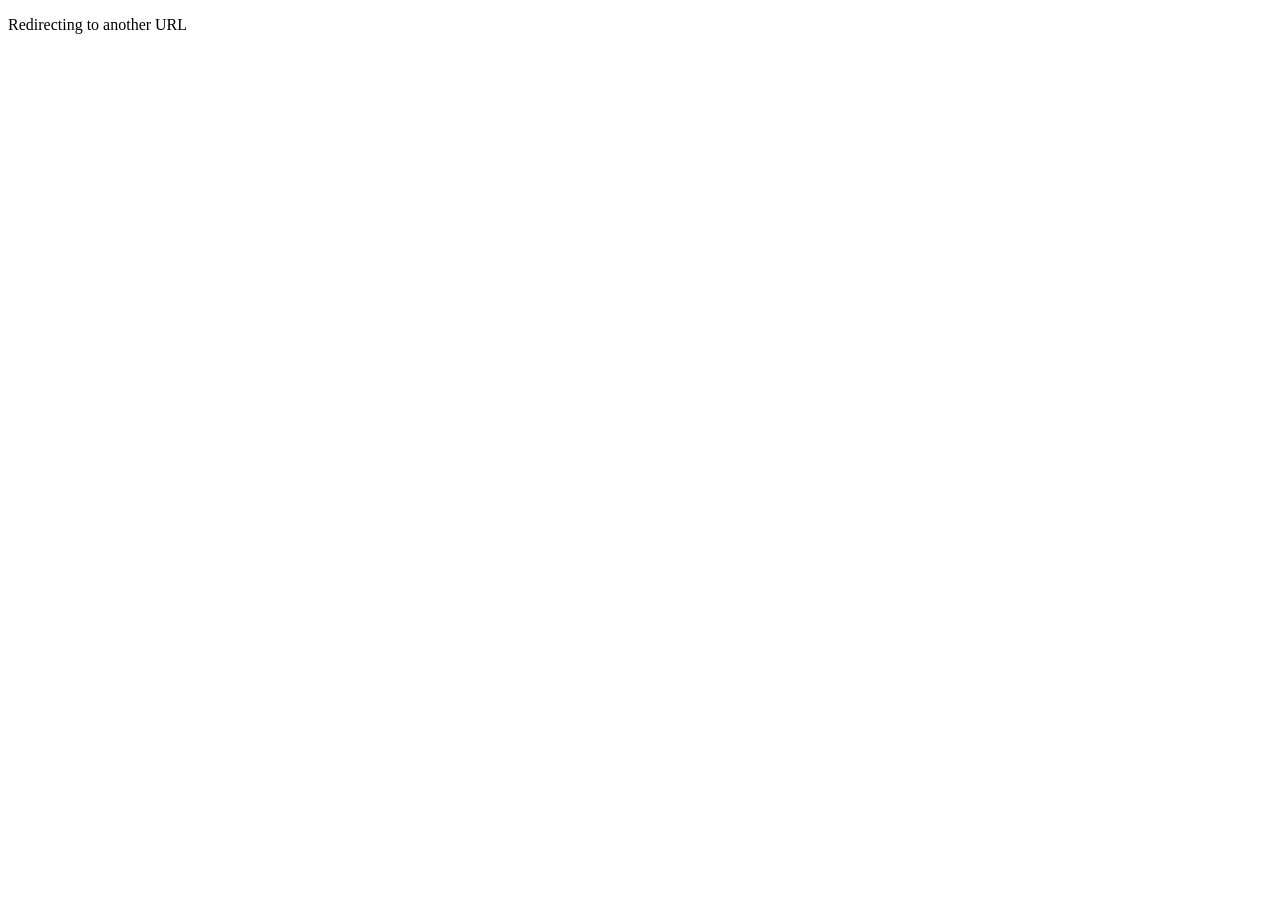
==== galaga/index.html @ 0caa071f "galaga index" ====
<!DOCTYPE html>
<html>
   <head>
      <title>HTML Meta Tag</title>
      <meta http-equiv = "refresh" content = "3; url = https://galaga-puce.vercel.app/" />
   </head>
   <body>
      <p>Redirecting to another URL</p>
   </body>
</html>
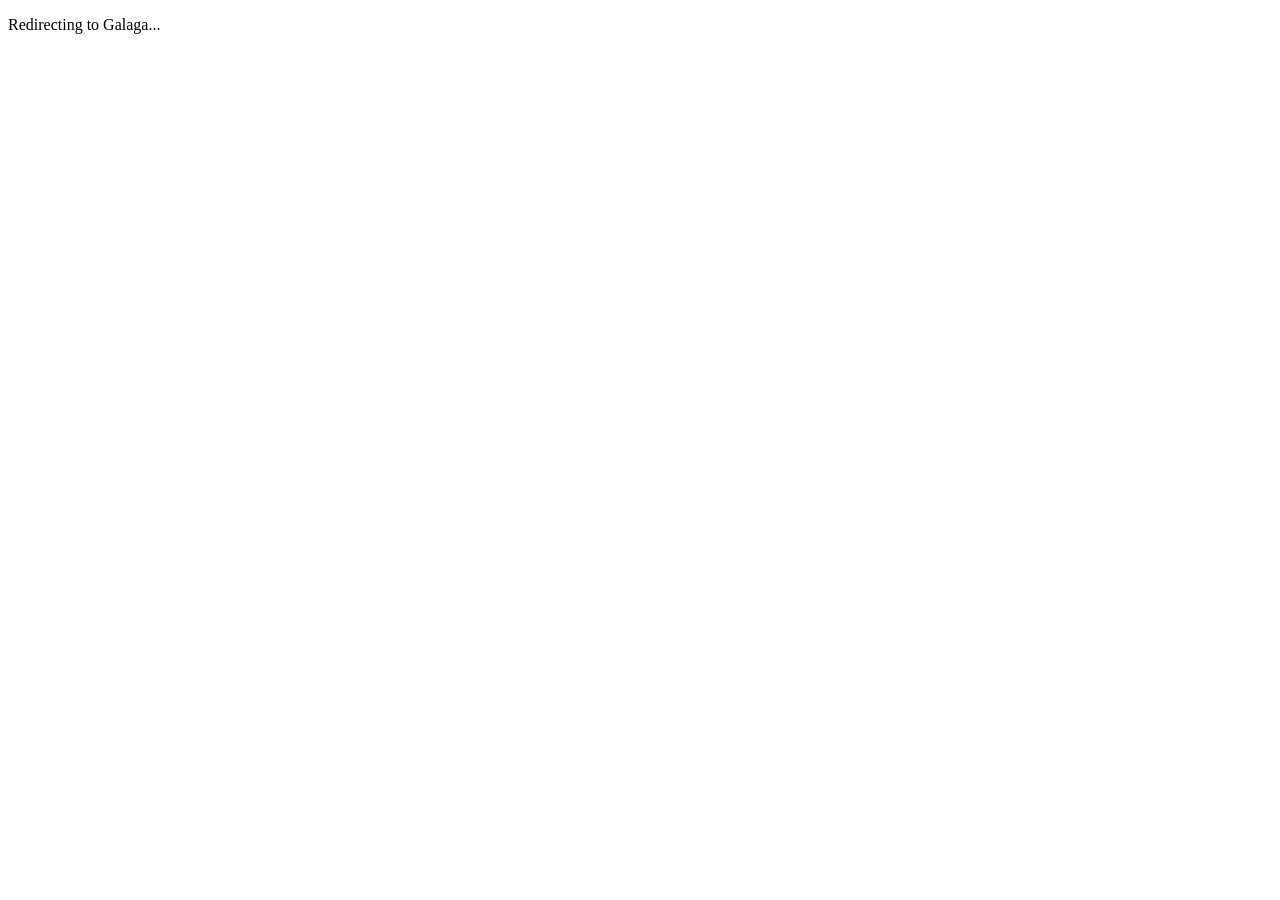
==== commit f76b89df: "Update index.html" ====
--- a/galaga/index.html
+++ b/galaga/index.html
@@ -2,9 +2,9 @@
 <html>
    <head>
       <title>HTML Meta Tag</title>
-      <meta http-equiv = "refresh" content = "3; url = https://galaga-puce.vercel.app/" />
+      <meta http-equiv = "refresh" content = "3; url = https://galaga-caden.vercel.app/" />
    </head>
    <body>
-      <p>Redirecting to another URL</p>
+      <p>Redirecting to Galaga...</p>
    </body>
 </html>
